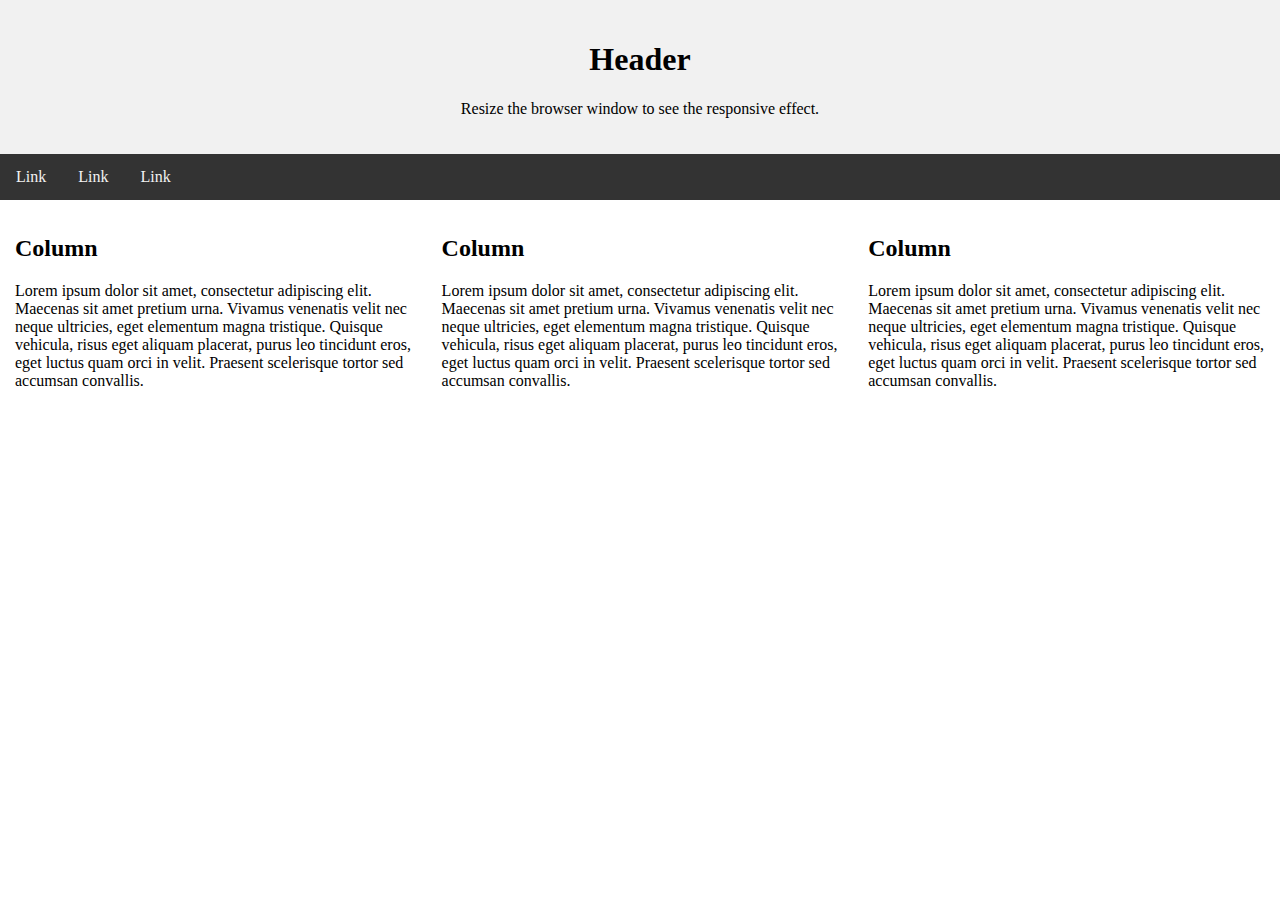
==== home.html @ d97525ad "Add files via upload" ====
<!DOCTYPE html>
<html lang="en">
<head>
<title>CSS Website Layout</title>
<meta charset="utf-8">
<meta name="viewport" content="width=device-width, initial-scale=1">
<link rel="stylesheet" type="text/css" href="style.css" />
</head>
<body>

<div class="header">
  <h1>Header</h1>
  <p>Resize the browser window to see the responsive effect.</p>
</div>

<div class="topnav">
  <a href="#">Link</a>
  <a href="#">Link</a>
  <a href="#">Link</a>
</div>

<div class="row">
  <div class="column">
    <h2>Column</h2>
    <p>Lorem ipsum dolor sit amet, consectetur adipiscing elit. Maecenas sit amet pretium urna. Vivamus venenatis velit nec neque ultricies, eget elementum magna tristique. Quisque vehicula, risus eget aliquam placerat, purus leo tincidunt eros, eget luctus quam orci in velit. Praesent scelerisque tortor sed accumsan convallis.</p>
  </div>
  
  <div class="column">
    <h2>Column</h2>
    <p>Lorem ipsum dolor sit amet, consectetur adipiscing elit. Maecenas sit amet pretium urna. Vivamus venenatis velit nec neque ultricies, eget elementum magna tristique. Quisque vehicula, risus eget aliquam placerat, purus leo tincidunt eros, eget luctus quam orci in velit. Praesent scelerisque tortor sed accumsan convallis.</p>
  </div>
  
  <div class="column">
    <h2>Column</h2>
    <p>Lorem ipsum dolor sit amet, consectetur adipiscing elit. Maecenas sit amet pretium urna. Vivamus venenatis velit nec neque ultricies, eget elementum magna tristique. Quisque vehicula, risus eget aliquam placerat, purus leo tincidunt eros, eget luctus quam orci in velit. Praesent scelerisque tortor sed accumsan convallis.</p>
  </div>
</div>

</body>
</html>
---- style.css ----
* {
  box-sizing: border-box;
}

body {
  margin: 0;
}

/* Style the header */
.header {
  background-color: #f1f1f1;
  padding: 20px;
  text-align: center;
}

/* Style the top navigation bar */
.topnav {
  overflow: hidden;
  background-color: #333;
}

/* Style the topnav links */
.topnav a {
  float: left;
  display: block;
  color: #f2f2f2;
  text-align: center;
  padding: 14px 16px;
  text-decoration: none;
}

/* Change color on hover */
.topnav a:hover {
  background-color: #ddd;
  color: black;
}

/* Create three equal columns that floats next to each other */
.column {
  float: left;
  width: 33.33%;
  padding: 15px;
}

/* Clear floats after the columns */
.row::after {
  content: "";
  display: table;
  clear: both;
}

/* Responsive layout - makes the three columns stack on top of each other instead of next to each other */
@media screen and (max-width:600px) {
  .column {
    width: 100%;
  }
}
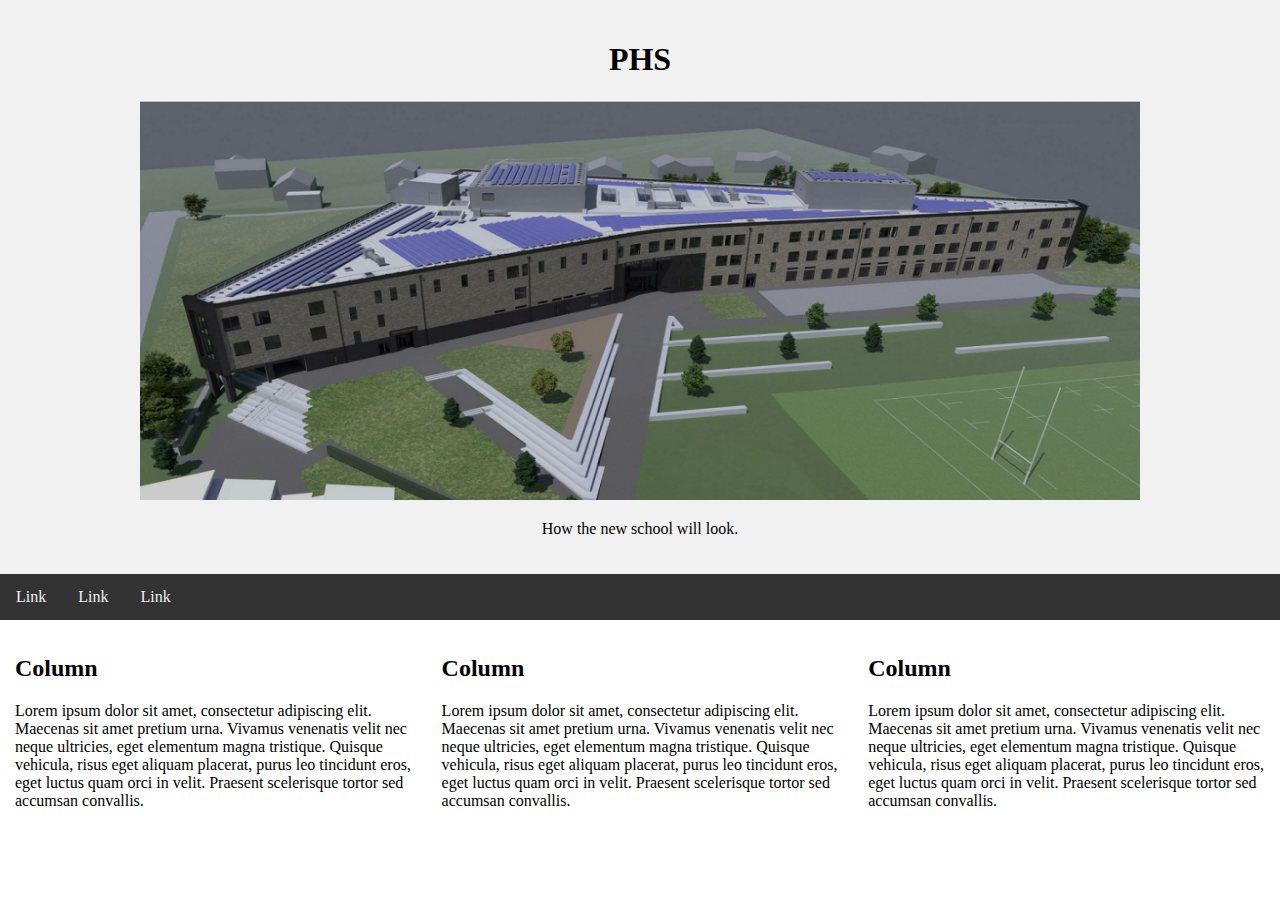
==== commit 4508d6c8: "Add files via upload" ====
--- a/home.html
+++ b/home.html
@@ -1,7 +1,7 @@
 <!DOCTYPE html>
 <html lang="en">
 <head>
-<title>CSS Website Layout</title>
+<title>Perth High School New</title>
 <meta charset="utf-8">
 <meta name="viewport" content="width=device-width, initial-scale=1">
 <link rel="stylesheet" type="text/css" href="style.css" />
@@ -9,8 +9,9 @@
 <body>
 
 <div class="header">
-  <h1>Header</h1>
-  <p>Resize the browser window to see the responsive effect.</p>
+  <h1>PHS</h1>
+<img src="phsimg1.png" width="1000" height="400" alt="PHS IMAGE"/>
+  <p>How the new school will look.</p>
 </div>
 
 <div class="topnav">
